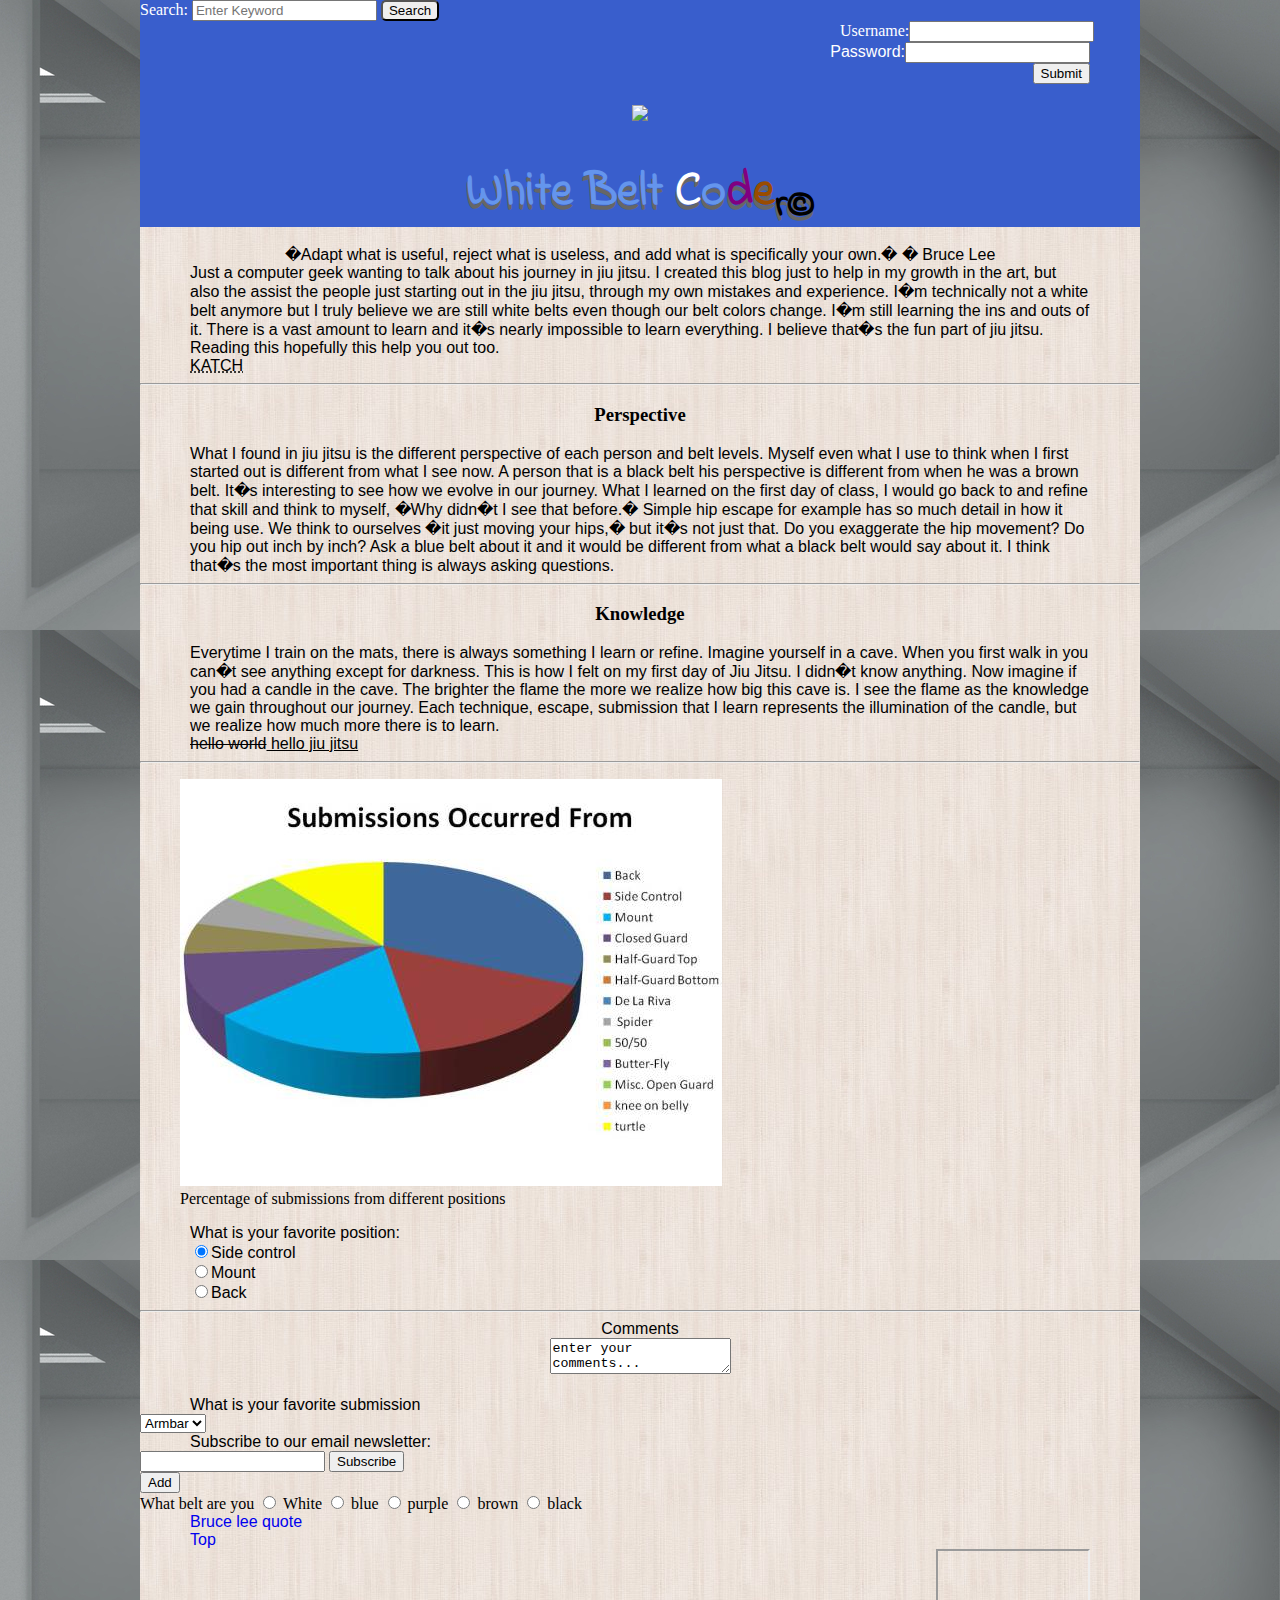
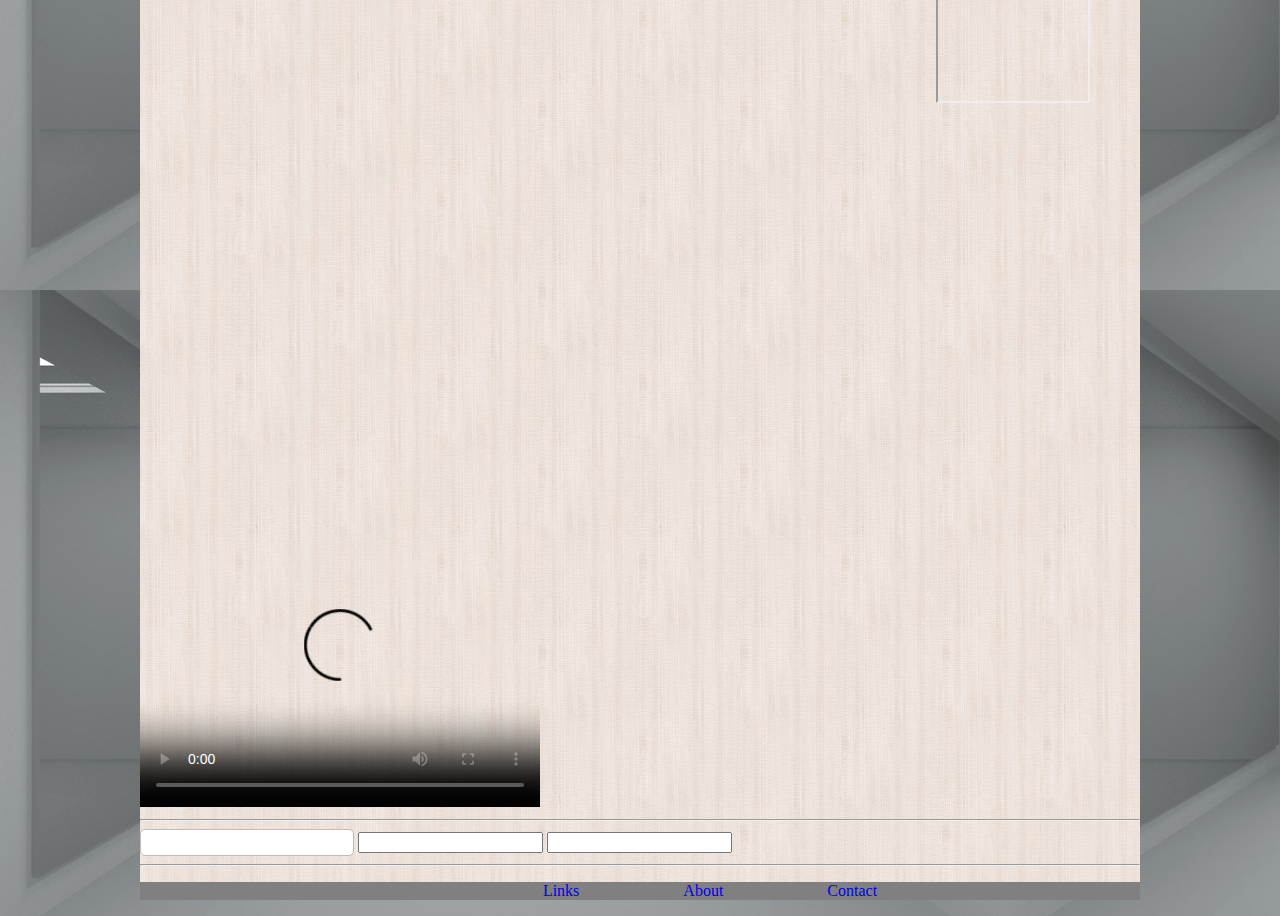
==== web/index.htm @ c50e0d2d "added html and css page" ====
<!DOCTYPE html>
<html>
	<head>
		<title>White belt coder - Jiu Jitsu Journey</title>
		<meta name="description" content="A blog written on my journey both in jiu jitsu and coding."/> <!--These are used for search engine purposes-->
		
		<link href="..\web\styles.css" type="text/css" rel="stylesheet" media="all">
		<style>
			#map-canvas {
				width: 500px;
				height: 400px;
				
			}
		</style> <!--using css within the html file-->
		<script src="https://maps.googleapis.com/maps/api/js"></script>
		<script>
			function initialize() {
				var mapCanvas = document.getElementById('map-canvas');
				var mapOptions = {
					center: new google.maps.LatLng(32.821229, -117.154503),
					zoom: 15,
					mapTypeId: google.maps.MapTypeId.ROADMAP
					}
				var map = new google.maps.Map(mapCanvas, mapOptions)
				}
				google.maps.event.addDomListener(window, 'load', initialize);
		</script>
		<link href='http://fonts.googleapis.com/css?family=Indie+Flower' rel='stylesheet' type='text/css'>
		<!--[if lt IE 9]>
		<script src="http://html5shiv.googlecode.com/svn/
		trunk/html5.js"></script>
		<![endif]-->
		</head>

	<body>
	<div class="wrapper">
		<div class="title">
		<form>
		Search:
		<input type="search" name="search" placeholder="Enter Keyword" />
		<input type="submit" value="Search" id="shadowbox" />
	
		<span class="alignRight">
	
		Username:<input type="text" name="username" maxlength="10" required="required" />	
		<p>Password:<input type="password" name="password" maxlength=10 required="required" /> <!--the require value ensure that the user inputs value in the textbox before submit. HTML VALIDATION. This is a html5 feature.  You can use javascript too if needed-->
		</p>
		<p>
		<input type="submit" value="Submit" />
		</p>
		</span>
		</form>	
	
		<h4 align = "center" id="top"><img src="../web/White_belt3.PNG"></h4>
		<h1 align = "center" class="shadow">White Belt <span class="white"> C</span><span class"blue">o</span><span class="purple">d</span><span class="brown">e</span><span class="black"><sub>r&copy</sub></span> </h1>
		</div>
		<div class="background">
		<blockquote cite="http://www.bruceleequotes.org/" id="bruce_lee_quote" class="zeromargin">
		<p align="center" > <br \>�Adapt what is useful, reject what is useless, and add what is specifically your own.�
		� Bruce Lee </p>
		</blockquote>
		<p>Just a computer geek wanting to talk about his journey in jiu jitsu.  I created this blog just to help in my growth in the art, but also the assist the people just starting out in the jiu jitsu, through my own mistakes and experience. I�m technically  not a white belt anymore but I truly believe we are still white belts even though our belt colors change.  I�m still learning the ins and outs of it.  There is a vast amount to learn and it�s nearly impossible to learn everything.  I believe that�s the fun part of jiu jitsu.  Reading this hopefully this help you out too.
		</p>
		<p><abbr title="Knee, Ankle, Toe, Compression locks, Heal Hooks">KATCH</abbr>
		<!-- use for abbreviation and acronym to show as a popup -->
		
		</p>
		<hr />
		<h3 align = "center">Perspective</h1>
		<p>What I found in jiu jitsu is the different perspective of each person and belt levels.  Myself even what I use to think when I first started out is different from what I see now. A person that is a black belt his perspective is different from when he was a brown belt.  It�s interesting to see how we evolve in our journey.  What I learned on the first day of class, I would go back to and refine that skill and think to myself, �Why didn�t I see that before.�  Simple hip escape for example has so much detail in how it being use.  We think to ourselves �it just moving your hips,� but it�s not just that. Do you exaggerate the  hip movement? Do you hip out inch by inch?  Ask a blue belt about it and it would be different from what  a black belt would say about it. I think that�s the most important thing is always asking questions.
		</p>
		<hr />
		<h3 align="center">Knowledge</h1>
		<p>Everytime I train on the mats, there is always something I learn or refine.  Imagine yourself in a cave.  When you first walk in you can�t see anything except for darkness. This is how I felt on my first day of Jiu Jitsu.  I didn�t know anything.  Now imagine if you had a candle in the cave.  The brighter the flame the more we realize how big this cave is. I see the flame as the knowledge we gain throughout our journey. Each technique, escape, submission that I learn represents the illumination of the candle, but we realize how much more there is to learn.  
		</p>
		<p>
		<del>hello world</del><ins> hello jiu jitsu</ins> <!-- testing the ins and del elements-->
		</p>
		<p>
		<hr />
		<figure>
		<img src="../web/graph1.jpg" alt="Percentage of submissions from different positions graph">
		<br />
		<figcaption>Percentage of submissions from different positions</figcation> <!-- figures images and captions-->
		</figure>
		<form>
		<p>What is your favorite position:
		<br />
		<input type="radio" name="positions" value="side control" checked="checked" />Side control
		<br />
		<input type="radio" name="positions" value="mount" />Mount
		<br />
		<input type="radio" name="positions" value="back" />Back
		</p>
		<hr />
		<p align="center">Comments</p>
		<p align="center"> <!--you can a server address to the form action to store the comments-->
		<textarea name="comments" cols="20 rows="4">enter your comments...</textarea>
		</p>
	
		<br />
	
		<p>What is your favorite submission</p>
		<select name="submissions">
		<option value="armbar">Armbar</option>
		<option value="rnc">RNC</option>
		<option value="kimura">Kimura</option>
		</select>
	
		<p>Subscribe to our email newsletter:</p>
		<input type="text" name="email" />
		<input type="submit" name="subscribe" value="Subscribe" />
	
		<br />
	
		<button> Add </button> <!--adding a button-->
	

	
		<br />
		What belt are you <!--using labels on forms -->
		<input id="white" type="radio" name="belt" value="w">
		<label for="white">White</label>
		<input id="blue" type="radio" name="belt" value="blu">
		<label for="blue">blue</label>
		<input id="purple" type="radio" name="belt" value="purp">
		<label for="purple">purple</label>
		<input id="brown" type="radio" name="belt" value="bwn">
		<label for="brown">brown</label>
		<input id="black" type="radio" name="belt" value="blk">
		<label for="black">black</label>
		</form>
		<p><a href="#bruce_lee_quote">Bruce lee quote</a></p><!-- this is to page up to a certain point on the page using id tag-->
		<p><a href="#top">Top</a></p>
		<p align="right">
		<iframe
		width="150"
		height="150"
		src="https://www.google.com/maps/@38.997934,-105.550567,7z?hl=en&amp;wmode=transparent">
		</iframe>
		<div id="map-canvas"></div>
		<video src="..\..\web-2015-07-21\web\puppy.mp4"
		poster="..\..\web-2015-07-21\web\minions.jpg"
		width="400" height="300"
		preload
		controls
		loop>
		<p>this is not supported by the browser</p>
		</video>  <!--mp4 feature is currently working on chrome-->
		<hr />
		<form>
		<input class="inputstyle" type="text" id="email" />
		<input type="text" id="twitter" />
		<input type="text" id="web" />
		<hr />
		<footer>
		<ul class="center">
		<li class="inline"><a href="../web/weblinks/links.htm"Home</li>
		<li class="inline">Links</li>
		<li class="inline">About</li>
		<li class="inline">Contact</li>
		</ul>
		</footer>
		</div>
	</div>
	</body>

</html>
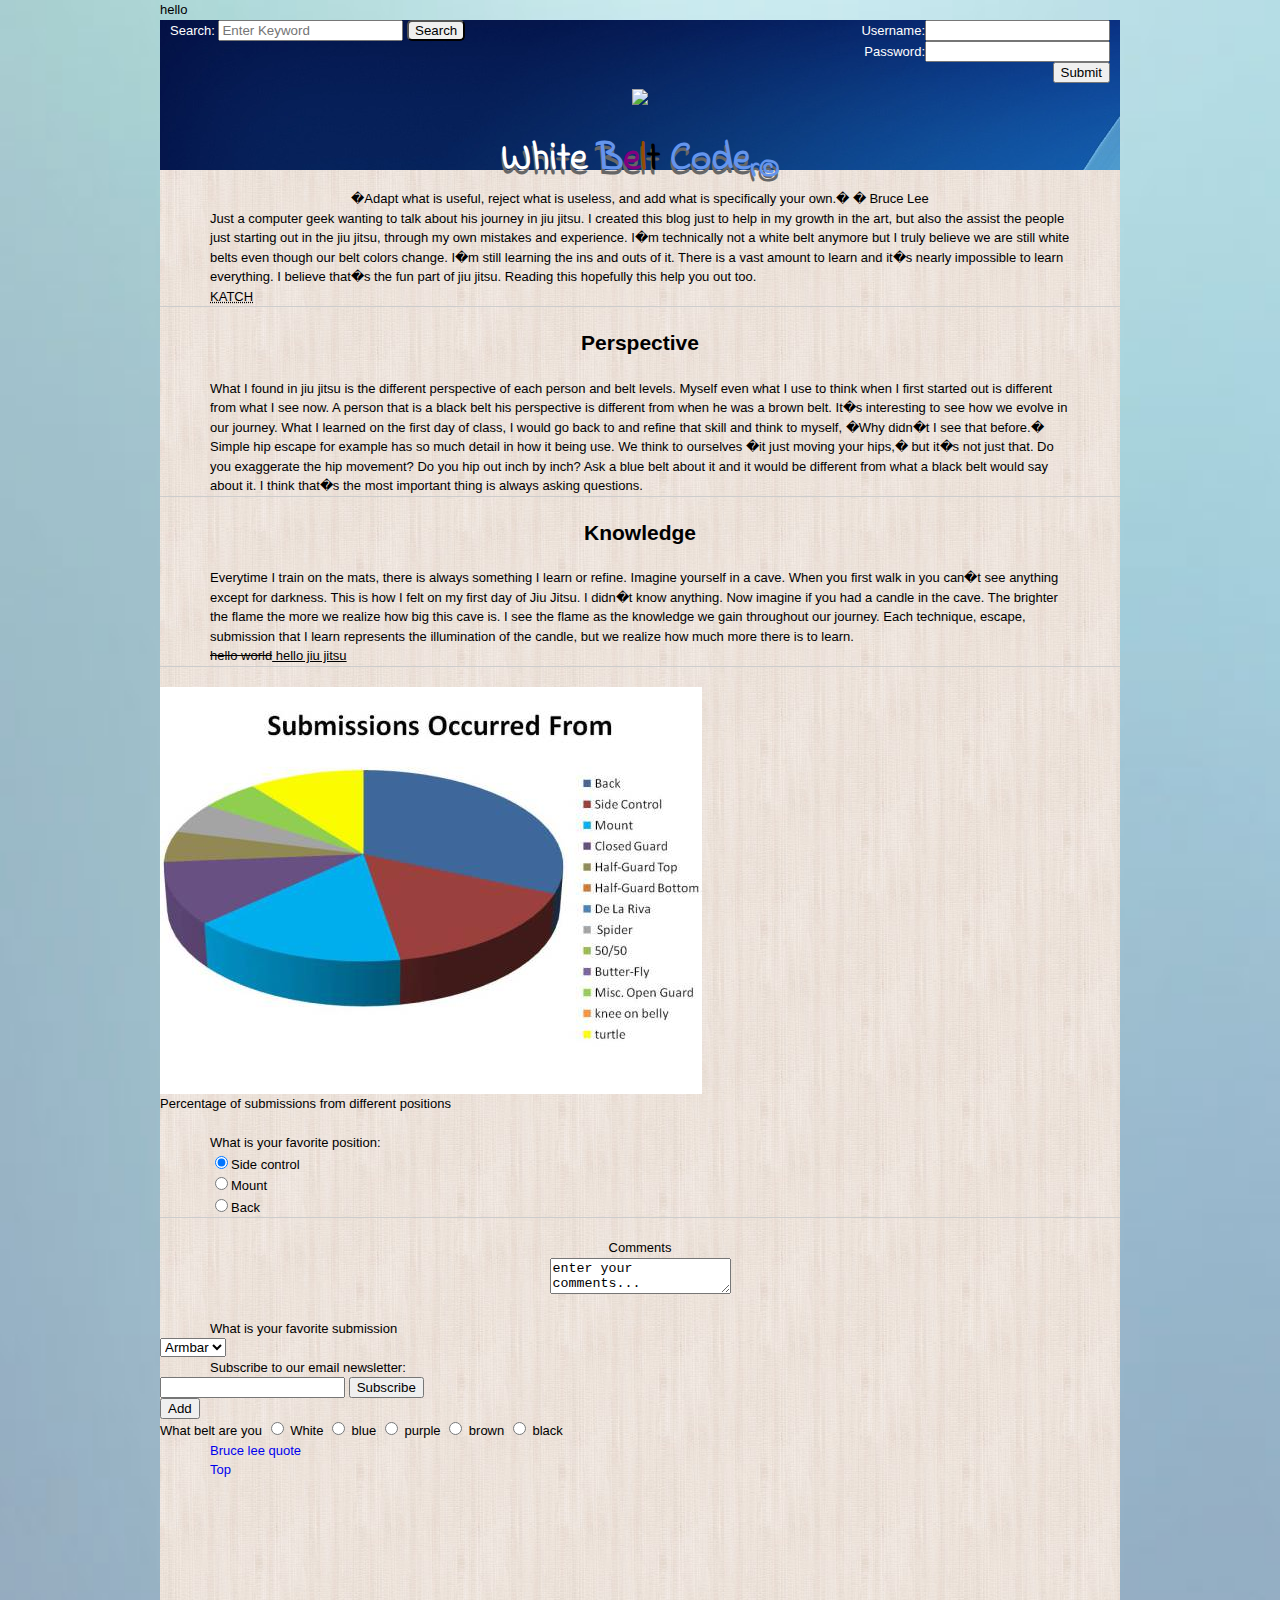
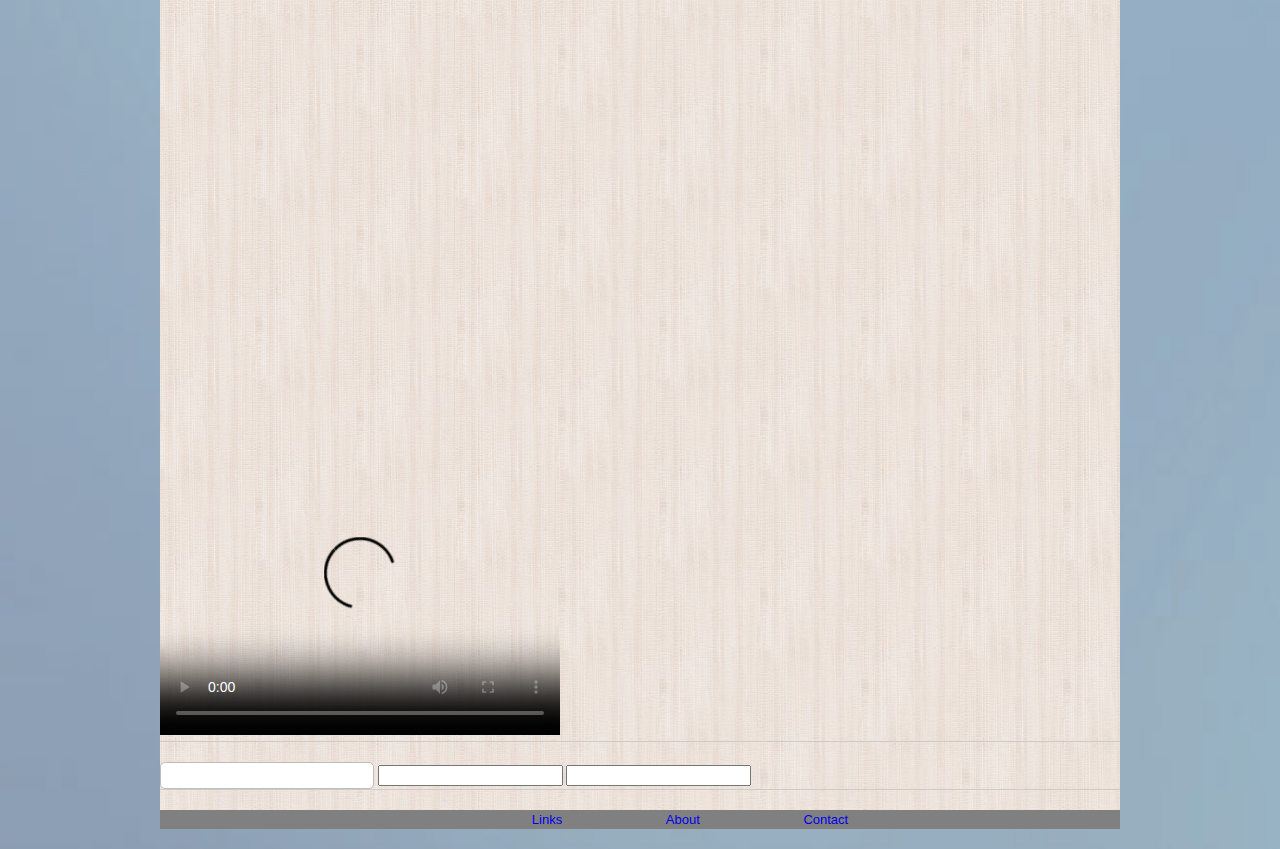
==== commit 06ed868d: "adding update for 8/27/15" ====
--- a/web/index.htm
+++ b/web/index.htm
@@ -3,7 +3,9 @@
 	<head>
 		<title>White belt coder - Jiu Jitsu Journey</title>
 		<meta name="description" content="A blog written on my journey both in jiu jitsu and coding."/> <!--These are used for search engine purposes-->
-		
+		<link href="960\960.css" rel="stylesheet" />
+		<link href="960\reset.css" rel="stylesheet" />
+		<link href="960\text.css" rel="stylesheet" />
 		<link href="..\web\styles.css" type="text/css" rel="stylesheet" media="all">
 		<style>
 			#map-canvas {
@@ -33,28 +35,39 @@
 		</head>
 
 	<body>
-	<div class="wrapper">
+		<div class="container_12">
+		<nav> hello 
+		</nav>
 		<div class="title">
 		<form>
-		Search:
-		<input type="search" name="search" placeholder="Enter Keyword" />
-		<input type="submit" value="Search" id="shadowbox" />
-	
-		<span class="alignRight">
-	
-		Username:<input type="text" name="username" maxlength="10" required="required" />	
-		<p>Password:<input type="password" name="password" maxlength=10 required="required" /> <!--the require value ensure that the user inputs value in the textbox before submit. HTML VALIDATION. This is a html5 feature.  You can use javascript too if needed-->
-		</p>
-		<p>
-		<input type="submit" value="Submit" />
-		</p>
-		</span>
+			<div class="grid_4">
+			Search:
+			<input type="search" name="search" placeholder="Enter Keyword" />
+			<input type="submit" value="Search" id="shadowbox" />
+			</div>
+			<div class="grid_4">
+			<br />
+			</div>
+			
+			<div class="grid_4 right">	
+				Username:<input type="text" name="username" maxlength="10" required="required" />
+			<br />	
+				Password:<input type="password" name="password" maxlength=10 required="required" /> <!--the require value ensure that the user inputs value in the textbox before submit. HTML VALIDATION. This is a html5 feature.  You can use javascript too if needed-->
+				<br />
+				
+				<input type="submit" value="Submit" />
+				
+			</div>
+			
+			
+		
+		
 		</form>	
-	
 		<h4 align = "center" id="top"><img src="../web/White_belt3.PNG"></h4>
-		<h1 align = "center" class="shadow">White Belt <span class="white"> C</span><span class"blue">o</span><span class="purple">d</span><span class="brown">e</span><span class="black"><sub>r&copy</sub></span> </h1>
+		<h1 align = "center" class="shadow"><span class="white">White</span> <span class"blue">B</span><span class="purple">e</span><span class="brown">l</span><span class="black">t</span>  Code<sub>r&copy</sub> </h1>
 		</div>
 		<div class="background">
+		
 		<blockquote cite="http://www.bruceleequotes.org/" id="bruce_lee_quote" class="zeromargin">
 		<p align="center" > <br \>�Adapt what is useful, reject what is useless, and add what is specifically your own.�
 		� Bruce Lee </p>
@@ -161,7 +174,7 @@
 		<li class="inline">Contact</li>
 		</ul>
 		</footer>
-		</div>
+	
 	</div>
 	</body>
 
